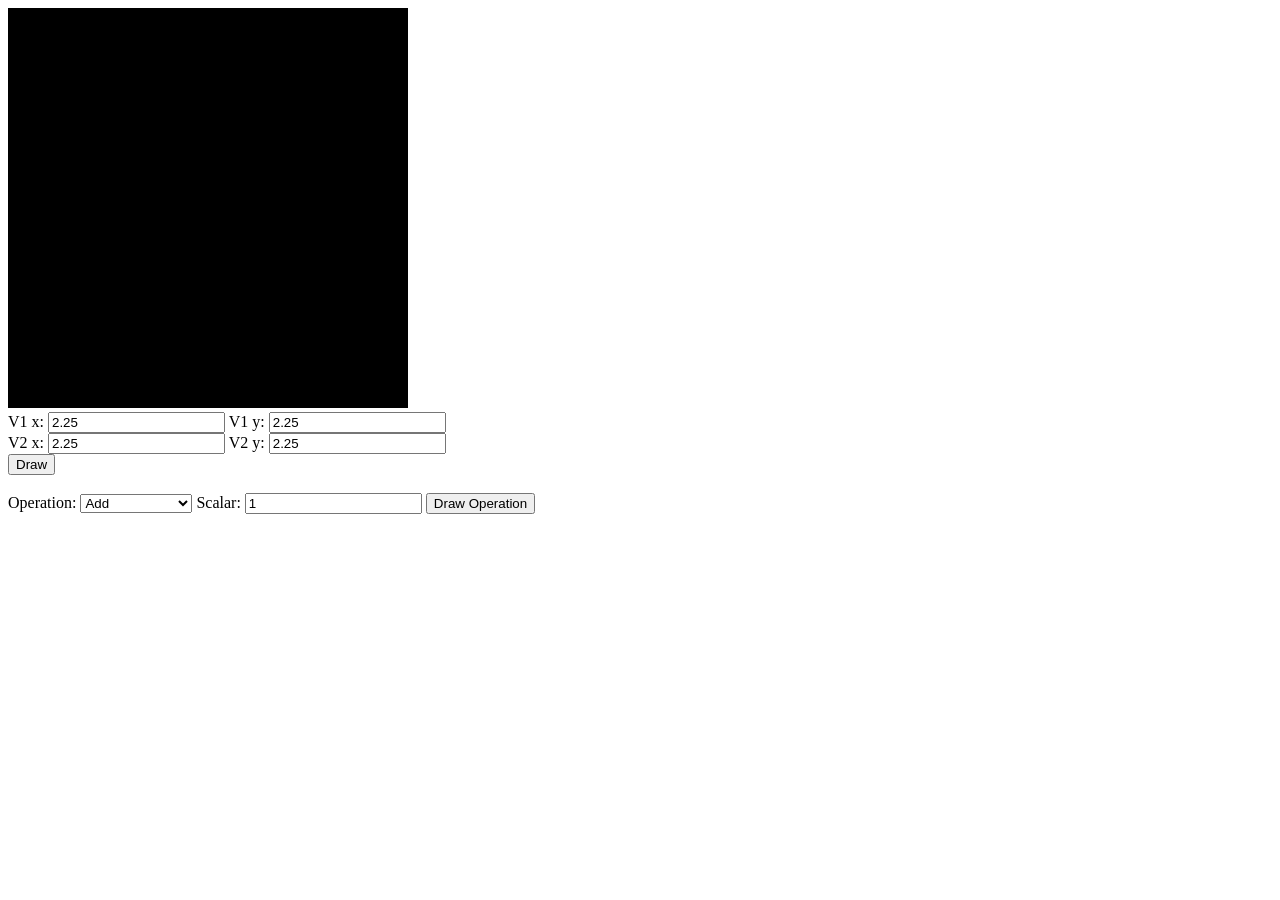
==== asg0/src/asg0.html @ 8fac6263 "Add files via upload" ====
<!DOCTYPE html>
<html lang="en">
  <head>
    <meta charset="utf-8" />
    <title>Assignment 0</title>
  </head>
  <body onload="main()">
    <canvas id="example" width="400" height="400">
      Please use a browser that supports "canvas"
    </canvas>

    <br>
    <label>V1 x: <input type="number" id="v1x" value="2.25"></label>
    <label>V1 y: <input type="number" id="v1y" value="2.25"></label>
    <br>
    <label>V2 x: <input type="number" id="v2x" value="2.25"></label>
    <label>V2 y: <input type="number" id="v2y" value="2.25"></label>
    <br>
    <input type="button" value="Draw" onclick="handleDrawEvent()">

    <br><br>
    <label>Operation:
      <select id="operation">
        <option value="add">Add</option>
        <option value="sub">Sub</option>
        <option value="mul">Mul</option>
        <option value="div">Div</option>
        <option value="magnitude">Magnitude</option>
        <option value="normalize">Normalize</option>
        <option value="angle">Angle Between</option>
        <option value="area">Area</option>
      </select>
    </label>
    <label>Scalar: <input type="number" id="scalar" value="1"></label>
    <input type="button" value="Draw Operation" onclick="handleDrawOperationEvent()">

    <script src="lib/cuon-matrix-cse160.js"></script>
    <script src="asg0.js"></script>
  </body>
</html>
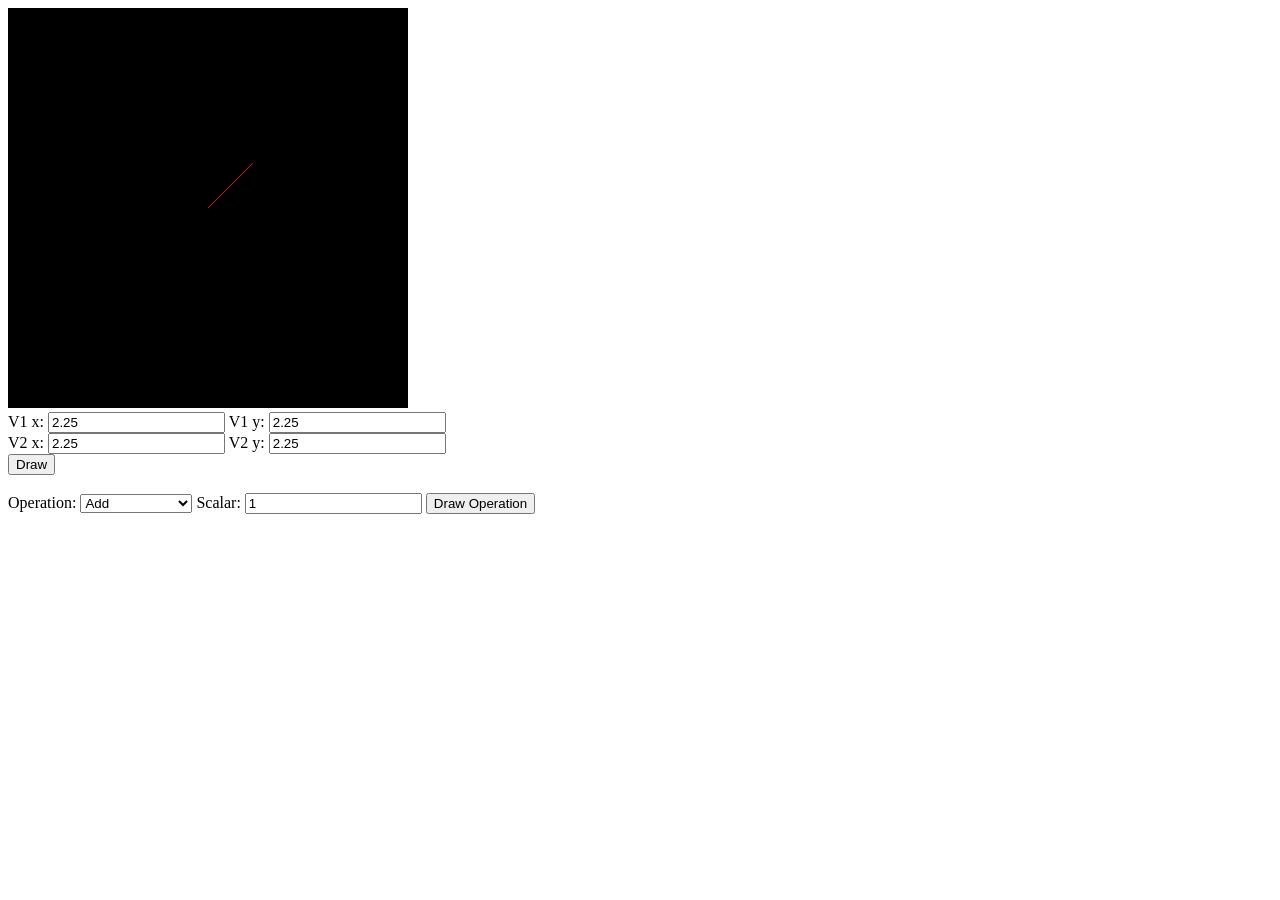
==== commit 53927696: "Update HTML file with corrected script paths" ====
--- a/asg0/src/asg0.html
+++ b/asg0/src/asg0.html
@@ -34,7 +34,7 @@
     <label>Scalar: <input type="number" id="scalar" value="1"></label>
     <input type="button" value="Draw Operation" onclick="handleDrawOperationEvent()">
 
-    <script src="lib/cuon-matrix-cse160.js"></script>
+    <script src="../lib/cuon-matrix-cse160.js"></script>
     <script src="asg0.js"></script>
   </body>
-</html>+</html>
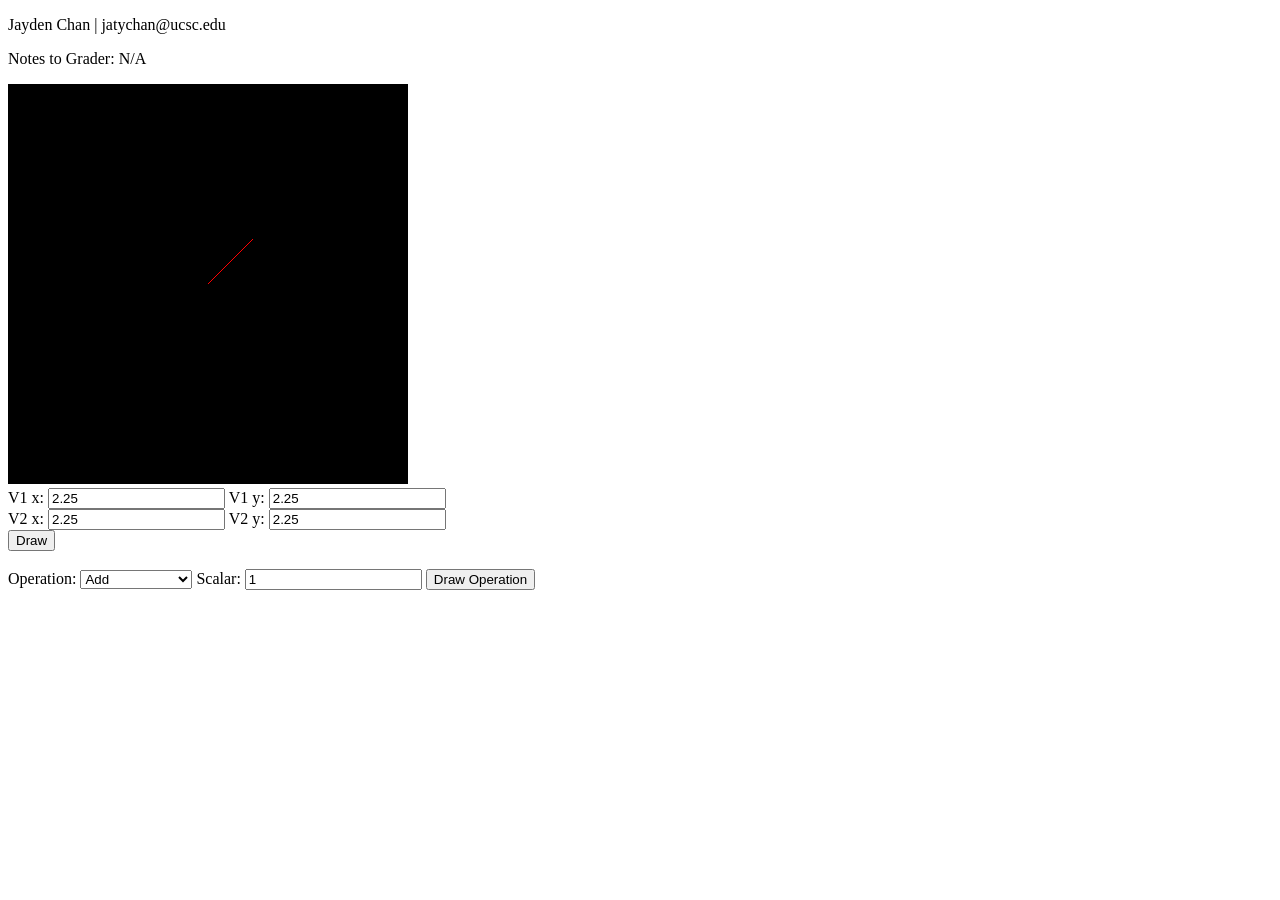
==== commit 67c0d47f: "Update asg0.html" ====
--- a/asg0/src/asg0.html
+++ b/asg0/src/asg0.html
@@ -1,4 +1,9 @@
 <!DOCTYPE html>
+
+<p>Jayden Chan | jatychan@ucsc.edu</p>
+<p>Notes to Grader: N/A</p>
+
+
 <html lang="en">
   <head>
     <meta charset="utf-8" />
